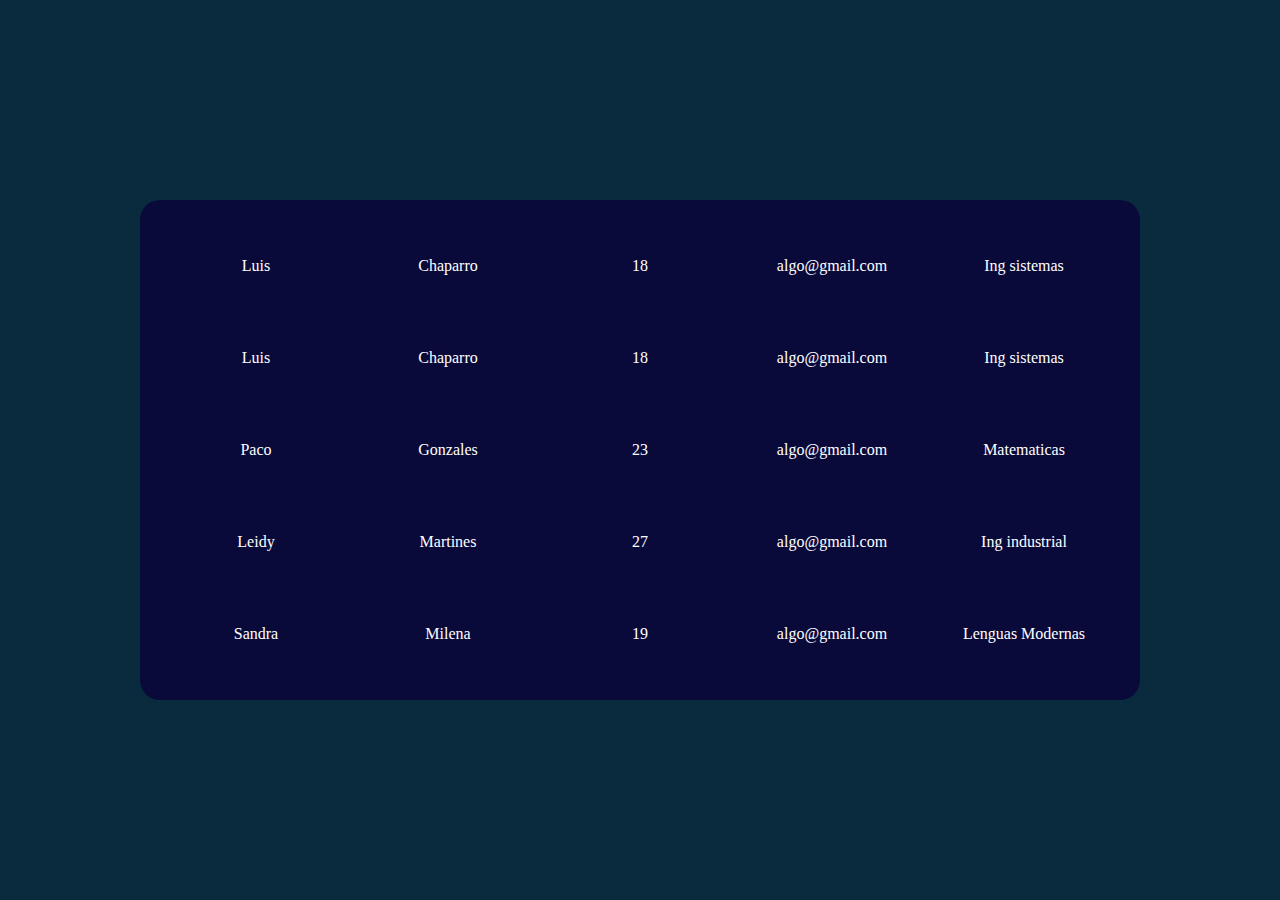
==== assets/html/ver.html @ 0ffc6b94 "Se agrego pagina Ver Estudiantes" ====
<!DOCTYPE html>
<html lang="es">
<head>
    <meta charset="UTF-8">
    <meta http-equiv="X-UA-Compatible" content="IE=edge">
    <meta name="viewport" content="width=device-width, initial-scale=1.0">
    <title>Ver Estudiantes</title>
    <link rel="stylesheet" href="../styles/ver.css">
</head>
<body>
    <main class="container">
        <div class="estudiantes">
            <article class="estudiante">
                <p class="nombre">Luis</p>
                <p class="apellido">Chaparro</p>
                <p class="edad">18</p>
                <p class="email">algo@gmail.com</p>
                <p class="carrera">Ing sistemas</p>
            </article>
        </div>
    </main>

    <script src="../scripts/ver.js"></script>
</body>
</html>
---- assets/styles/ver.css ----
* {
    padding: 0;
    margin: 0;
    box-sizing: border-box;
}

body {
    background-color: rgb(10, 42, 61);
    color: white;
}

.container {
    width: 100%;
    height: 100vh;
    display: flex;
    justify-content: center;
    align-items: center;
    text-align: center;
}


.estudiantes {
    width: 1000px;
    height: 500px;
    background-color: rgb(10, 10, 58);
    padding: 20px;
    border-radius: 20px;
    display: flex;
    flex-direction: column;
    justify-content: space-around;
}

.estudiante {
    width: 100%;
    display: grid;
    grid-template-columns: 1fr 1fr 1fr 1fr 1fr;
}
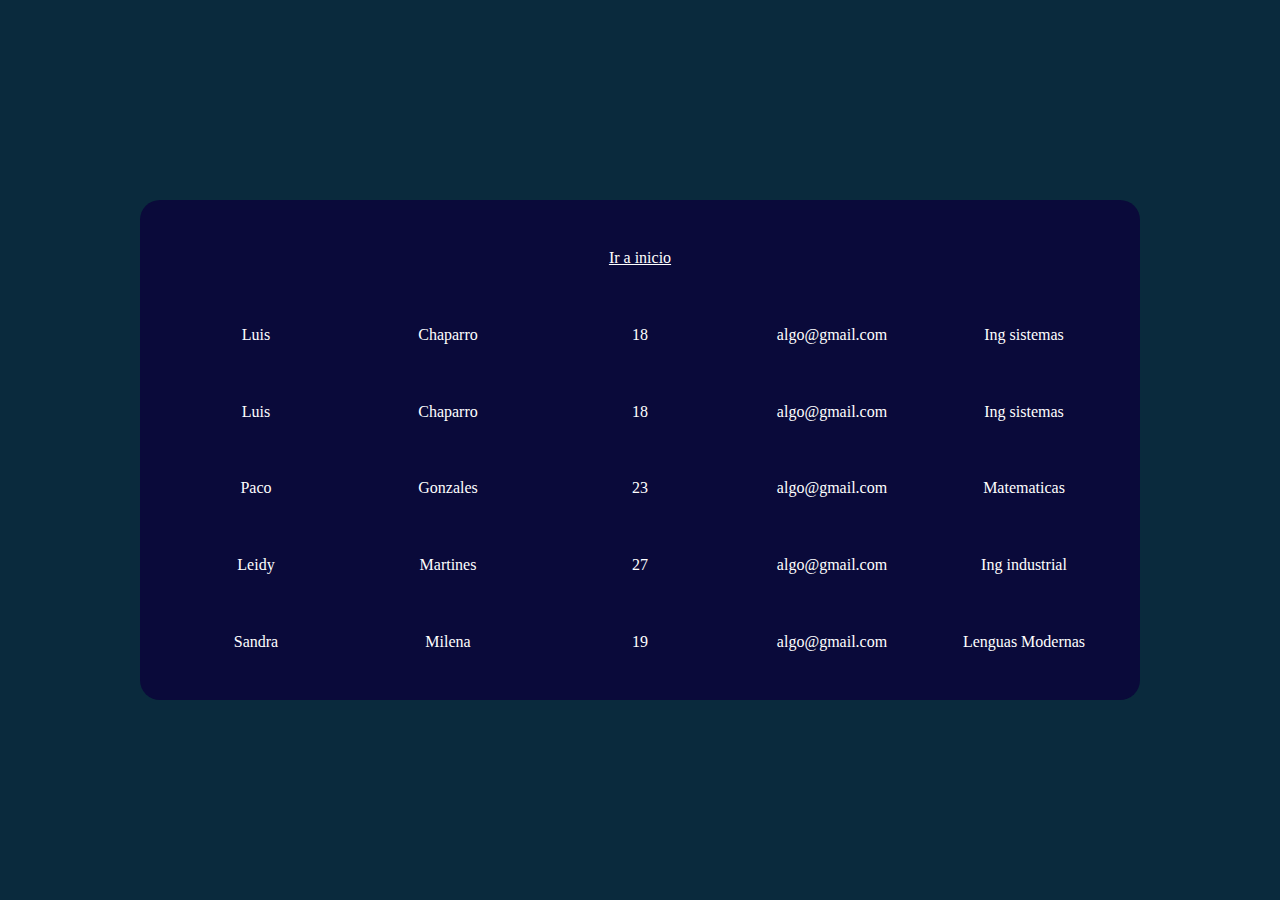
==== commit 3792aa9b: "Se agrego boton ir a inicio en verEstudiantes.html" ====
--- a/assets/html/ver.html
+++ b/assets/html/ver.html
@@ -10,6 +10,7 @@
 <body>
     <main class="container">
         <div class="estudiantes">
+            <a href="../../index.html" class="btn">Ir a inicio</a>
             <article class="estudiante">
                 <p class="nombre">Luis</p>
                 <p class="apellido">Chaparro</p>
@@ -17,6 +18,7 @@
                 <p class="email">algo@gmail.com</p>
                 <p class="carrera">Ing sistemas</p>
             </article>
+            
         </div>
     </main>
 
--- a/assets/styles/ver.css
+++ b/assets/styles/ver.css
@@ -34,4 +34,8 @@
     width: 100%;
     display: grid;
     grid-template-columns: 1fr 1fr 1fr 1fr 1fr;
+}
+
+.btn {
+    color: white;
 }